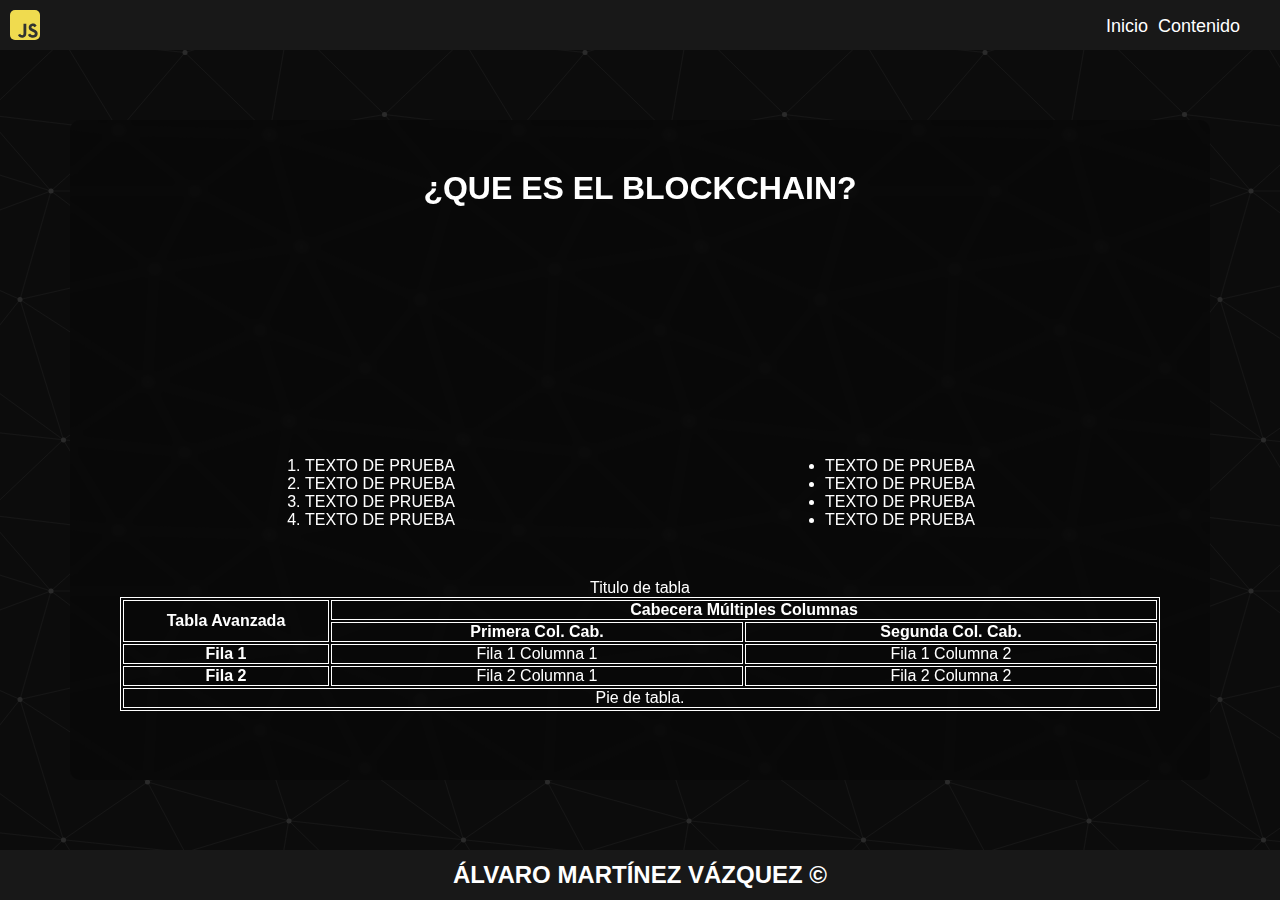
==== index.html @ fd3960a7 "initial commit" ====
<!DOCTYPE html>
<html lang="en">

<head>
  <meta charset="UTF-8" />
  <meta name="viewaort" content="width=device-width, initial-scale=1.0" />
  <title>Web &Aacute;lvaro</title>

  <link rel="stylesheet" href="assets/styles/header.css" />
  <link rel="stylesheet" href="assets/styles/globals.css" />
  <link rel="stylesheet" href="assets/styles/footer.css" />
  <link rel="stylesheet" href="assets/styles/background.css">
  <link rel="stylesheet" href="https://cdnjs.cloudflare.com/ajax/libs/font-awesome/6.2.1/css/all.min.css"
    integrity="sha512-MV7K8+y+gLIBoVD59lQIYicR65iaqukzvf/nwasF0nqhPay5w/9lJmVM2hMDcnK1OnMGCdVK+iQrJ7lzPJQd1w=="
    crossorigin="anonymous" referrerpolicy="no-referrer" />
  <link href="https://fonts.cdnfonts.com/css/cascadia-code" rel="stylesheet">

  <script src="assets/js/header.js"></script>
  <script src="assets/js/index.js"></script>
</head>

<body>
  <header class="header">
    <div id="svg-container">
      <svg xmlns="http://www.w3.org/2000/svg" viewBox="0 0 1052 1052">
        <path fill="#f0db4f" d="M0 0h1052v1052H0z" />
        <path
          d="M965.9 801.1c-7.7-48-39-88.3-131.7-125.9-32.2-14.8-68.1-25.399-78.8-49.8-3.8-14.2-4.3-22.2-1.9-30.8 6.9-27.9 40.2-36.6 66.6-28.6 17 5.7 33.1 18.801 42.8 39.7 45.4-29.399 45.3-29.2 77-49.399-11.6-18-17.8-26.301-25.4-34-27.3-30.5-64.5-46.2-124-45-10.3 1.3-20.699 2.699-31 4-29.699 7.5-58 23.1-74.6 44-49.8 56.5-35.6 155.399 25 196.1 59.7 44.8 147.4 55 158.6 96.9 10.9 51.3-37.699 67.899-86 62-35.6-7.4-55.399-25.5-76.8-58.4-39.399 22.8-39.399 22.8-79.899 46.1 9.6 21 19.699 30.5 35.8 48.7 76.2 77.3 266.899 73.5 301.1-43.5 1.399-4.001 10.6-30.801 3.199-72.101zm-394-317.6h-98.4c0 85-.399 169.4-.399 254.4 0 54.1 2.8 103.7-6 118.9-14.4 29.899-51.7 26.2-68.7 20.399-17.3-8.5-26.1-20.6-36.3-37.699-2.8-4.9-4.9-8.7-5.601-9-26.699 16.3-53.3 32.699-80 49 13.301 27.3 32.9 51 58 66.399 37.5 22.5 87.9 29.4 140.601 17.3 34.3-10 63.899-30.699 79.399-62.199 22.4-41.3 17.6-91.3 17.4-146.6.5-90.2 0-180.4 0-270.9z"
          fill="#323330" />
      </svg>
    </div>
    <div class="header-menu no-extras">
      <div>
        <a href="index.html">Inicio</a>
      </div>
      <div>
        <a href="contenido.html">Contenido</a>
      </div>
      <div>
        <a href="registro.html"><i class="fa-solid fa-user-plus"></i></a>
      </div>
    </div>

    <div class="header-menu extras" id="header-menu-extras">
      <div>
        <a href="index.html?extras=true">Inicio</a>
      </div>
      <div>
        <a href="contenido.html?extras=true">Contenido</a>
      </div>
      <div>
        <a href="extras.html?extras=true">Extras</a>
      </div>
      <div>
        <a href="registro.html"><i class="fa-solid fa-right-from-bracket"></i></a>
      </div>
    </div>

    <i class="fa-solid fa-bars" id="mobile-menu-btn"></i>
    <i class="fa-solid fa-xmark" id="mobile-menu-close-btn"></i>

    <div class="mobile-menu" id="mobile-menu">
      <div class="mobile-header-menu no-extras">
        <div>
          <a href="index.html">Inicio</a>
        </div>
        <div>
          <a href="contenido.html">Contenido</a>
        </div>
        <div>
          <a href="registro.html"><i class="fa-solid fa-user-plus"></i></a>
        </div>
        </ul>
      </div>

      <div class="mobile-header-menu extras">
        <div>
          <a href="index.html?extras=true">Inicio</a>
        </div>
        <div>
          <a href="contenido.html?extras=true">Contenido</a>
        </div>
        <div>
          <a href="extras.html?extras=true">Extras</a>
        </div>
        <div>
          <a href="registro.html"><i class="fa-solid fa-right-from-bracket"></i></a>
        </div>
        </ul>
      </div>
  </header>
  <section id="app">
    <div id="video-container">
      <h1>¿QUE ES EL BLOCKCHAIN?</h1>
      <video autoplay muted src="assets/vid/video-1.mp4"></video>
      <div id="container-list">
        <ol>
          <li>TEXTO DE PRUEBA</li>
          <li>TEXTO DE PRUEBA</li>
          <li>TEXTO DE PRUEBA</li>
          <li>TEXTO DE PRUEBA</li>
        </ol>
        <ul>
          <li>TEXTO DE PRUEBA</li>
          <li>TEXTO DE PRUEBA</li>
          <li>TEXTO DE PRUEBA</li>
          <li>TEXTO DE PRUEBA</li>
        </ul>

      </div>
      <div id="container-table">
        <table>
          <caption>Titulo de tabla</caption>
          <colgroup>
            <col style="width: 20%"/>
            <col style="width: 40%"/>
            <col style="width: 40%"/>
          </colgroup>
          <thead>
            <tr>
              <th rowspan="2">Tabla Avanzada</th>
              <th colspan="2">Cabecera Múltiples Columnas</th>
            </tr>
            <tr>
              <th>Primera Col. Cab.</th>
              <th>Segunda Col. Cab.</th>
            </tr>
          </thead>
          <tfoot>
            <tr>
              <td colspan="3">Pie de tabla.</td>
            </tr>
          </tfoot>
          <tbody>
            <tr>
              <th>Fila 1</th>
              <td>Fila 1 Columna 1</td>
              <td>Fila 1 Columna 2</td>
            </tr>
            <tr>
              <th>Fila 2</th>
              <td>Fila 2 Columna 1</td>
              <td>Fila 2 Columna 2</td>
            </tr>
          </tbody>
        </table>
      </div>
    </div>
  </section>
  <footer class="footer">
    <h1>&Aacute;LVARO MART&Iacute;NEZ V&Aacute;ZQUEZ &#169;</h1>
  </footer>
</body>

</html>
---- assets/styles/header.css ----
.header {
  height: 50px;
  width: 100%;
  background-color: rgb(24, 24, 24);
  display: flex;
  align-items: center;
  position: fixed;
  padding: 0 10px;
  z-index: 10;
}

#svg-container {
  flex: 1;
  cursor: default;
  height: 100%;
  border-radius: 5px;
  padding: 10px 0;
}

#svg-container>svg {
  flex: 1;
  cursor: default;
  height: 100%;
  border-radius: 5px;
}


.header-menu {
  display: flex;
  list-style: none;
  color: white;
  gap: 10px;
  margin-right: 20px;
  font-size: 18px;
  height: 100%;
  align-items: center;
}

.header-menu>div {
  cursor: pointer;
  transition: border-top 200ms ease-in-out;
  border-top: 2px solid transparent;
  height: 100%;
  display: flex;
  align-items: center;
}

.header-menu>div:hover {
  border-top: 2px greenyellow solid;
}

.header-menu>div>a {
  height: 100%;
  display: flex;
  align-items: center;
}

div.extras {
  display: none;
}

#mobile-menu-btn {
  display: none;
  color: white;
  cursor: pointer;
}

#mobile-menu-close-btn {
  display: none;
  color: white;
  cursor: pointer;
}

.mobile-menu {
  display: none;
}

@media (max-width: 768px) {
  .header-menu {
    display: none;
  }

  .mobile-header-menu {
    display: flex;
    flex-direction: column;
    list-style: none;
    color: white;
    gap: 10px;
    font-size: 24px;
    align-items: center;
    width: 100%;
    margin-top: 20px;
    overflow: hidden;
  }

  .mobile-header-menu>div {
    border-right: 2px solid transparent;
    width: 100%;
    justify-content: center;
    transition: border-right 200ms ease-in-out;
  }

  .mobile-header-menu>div>a {
    width: 100%;
    display: flex;
    justify-content: center;
  }

  .mobile-header-menu>div:hover {
    border-right: 2px greenyellow solid;
    background-color: rgb(30, 30, 30);
  }

  #mobile-menu-btn {
    display: inline-block;
  }

  .mobile-menu {
    display: flex;
    position: fixed;
    right: 0;
    top: 50px;
    width: 0px;
    height: calc(100vh - 50px);
    background-color: rgb(24, 24, 24);
    z-index: 10;
    border-top: 1px white solid;
  }
}
---- assets/styles/globals.css ----
* {
  padding: 0;
  margin: 0;
  box-sizing: border-box;
  font-family: 'Cascadia Code', sans-serif;
}

body {
  height: 100vh;
  width: 100%;
}

a {
  color: inherit;
  text-decoration: none;
}

#app {
  min-width: 100%;
  background-color: rgb(15, 15, 15);
  min-height: calc(100% - 50px);
  width: 100%;
  color: white;
  padding: 70px 20px 20px 20px;
  display: flex;
  background-color: #0C0C0C;
  background-image: url("data:image/svg+xml,%3Csvg xmlns='http://www.w3.org/2000/svg' width='400' height='400' viewBox='0 0 800 800'%3E%3Cg fill='none' stroke='%23212121' stroke-width='1'%3E%3Cpath d='M769 229L1037 260.9M927 880L731 737 520 660 309 538 40 599 295 764 126.5 879.5 40 599-197 493 102 382-31 229 126.5 79.5-69-63'/%3E%3Cpath d='M-31 229L237 261 390 382 603 493 308.5 537.5 101.5 381.5M370 905L295 764'/%3E%3Cpath d='M520 660L578 842 731 737 840 599 603 493 520 660 295 764 309 538 390 382 539 269 769 229 577.5 41.5 370 105 295 -36 126.5 79.5 237 261 102 382 40 599 -69 737 127 880'/%3E%3Cpath d='M520-140L578.5 42.5 731-63M603 493L539 269 237 261 370 105M902 382L539 269M390 382L102 382'/%3E%3Cpath d='M-222 42L126.5 79.5 370 105 539 269 577.5 41.5 927 80 769 229 902 382 603 493 731 737M295-36L577.5 41.5M578 842L295 764M40-201L127 80M102 382L-261 269'/%3E%3C/g%3E%3Cg fill='%232A2A2A'%3E%3Ccircle cx='769' cy='229' r='5'/%3E%3Ccircle cx='539' cy='269' r='5'/%3E%3Ccircle cx='603' cy='493' r='5'/%3E%3Ccircle cx='731' cy='737' r='5'/%3E%3Ccircle cx='520' cy='660' r='5'/%3E%3Ccircle cx='309' cy='538' r='5'/%3E%3Ccircle cx='295' cy='764' r='5'/%3E%3Ccircle cx='40' cy='599' r='5'/%3E%3Ccircle cx='102' cy='382' r='5'/%3E%3Ccircle cx='127' cy='80' r='5'/%3E%3Ccircle cx='370' cy='105' r='5'/%3E%3Ccircle cx='578' cy='42' r='5'/%3E%3Ccircle cx='237' cy='261' r='5'/%3E%3Ccircle cx='390' cy='382' r='5'/%3E%3C/g%3E%3C/svg%3E");
}

#video-container {
  display: flex;
  flex-direction: column;
  text-align: center;
  gap: 50px;

  background-color: aliceblue;
  margin: 50px;
  width: 100%;
  padding: 50px;
  background-color: rgb(0, 0, 0, 0.3);
  border-radius: 10px;
  backdrop-filter: blur(5px);
}

#video-container>video {
  max-height: calc(100vh - 420px);
  width: 100%
}

#container-list{
  display: grid;
  justify-items: center;
  grid-template-columns: repeat(2, 1fr);

}

#container-table{
  display: grid;
  justify-items: center;
}

#container-table>table{
  border: 1px solid white;
  width: 100%;
}

#container-table>table tr, #container-table>table td, #container-table>table th{
  border: 1px solid white;
}

body.swal2-height-auto {
  height: 100vh !important;
}
---- assets/styles/footer.css ----
.footer {
  height: 50px;
  background-color: rgb(24, 24, 24);
  display: flex;
  justify-content: center;
  color: white;
  align-items: center;
  font-size: 12px;
  position: relative;
  z-index: 10;
}

@media (max-width: 768px) {
  .footer>h1 {
    font-size: 20px;
  }
}
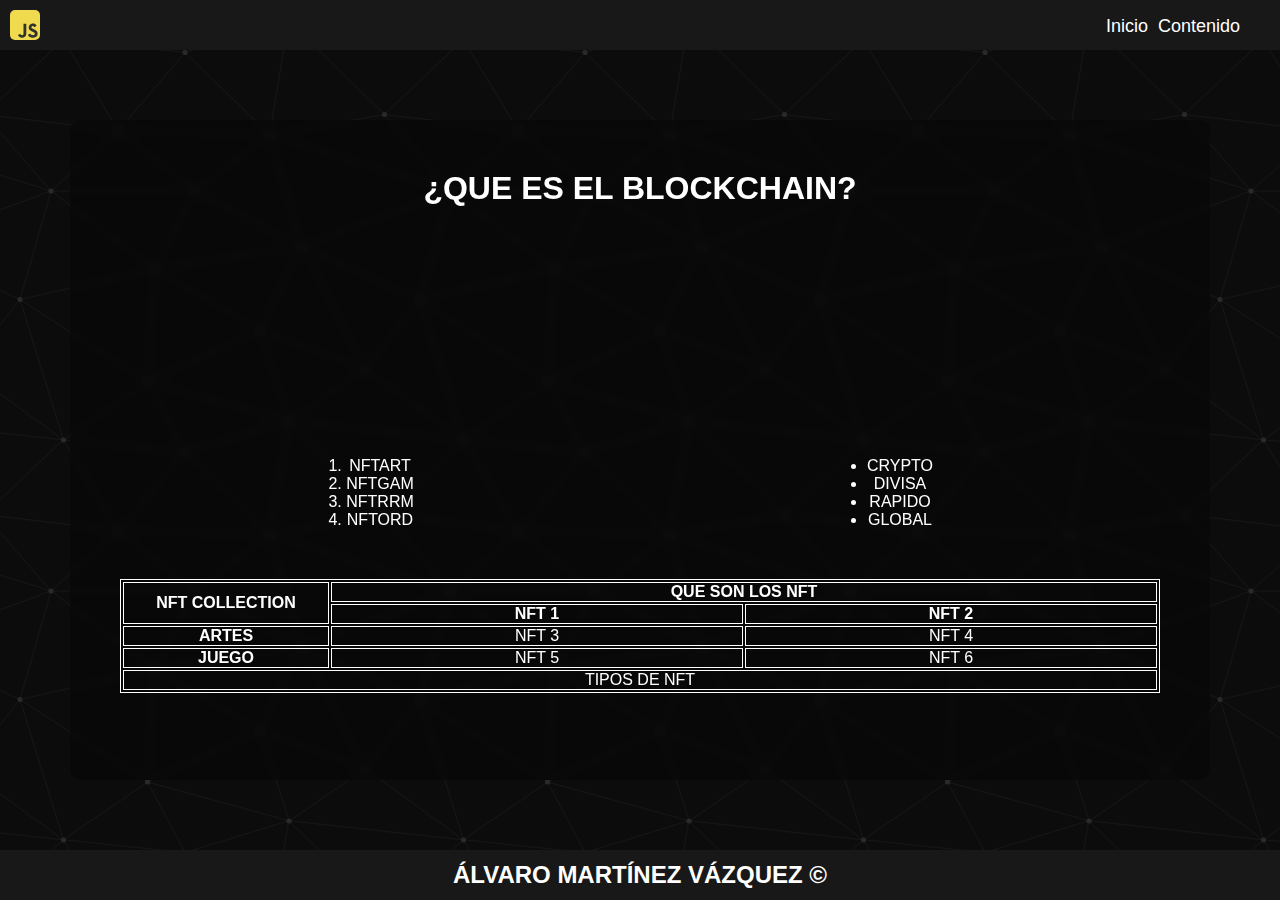
==== commit d664ce3f: "ULTIMOS CAMBIOS SUBIDOS" ====
--- a/index.html
+++ b/index.html
@@ -95,22 +95,21 @@
       <video autoplay muted src="assets/vid/video-1.mp4"></video>
       <div id="container-list">
         <ol>
-          <li>TEXTO DE PRUEBA</li>
-          <li>TEXTO DE PRUEBA</li>
-          <li>TEXTO DE PRUEBA</li>
-          <li>TEXTO DE PRUEBA</li>
+          <li>NFTART</li>
+          <li>NFTGAM</li>
+          <li>NFTRRM</li>
+          <li>NFTORD</li>
         </ol>
         <ul>
-          <li>TEXTO DE PRUEBA</li>
-          <li>TEXTO DE PRUEBA</li>
-          <li>TEXTO DE PRUEBA</li>
-          <li>TEXTO DE PRUEBA</li>
+          <li>CRYPTO</li>
+          <li>DIVISA</li>
+          <li>RAPIDO</li>
+          <li>GLOBAL</li>
         </ul>
 
       </div>
       <div id="container-table">
         <table>
-          <caption>Titulo de tabla</caption>
           <colgroup>
             <col style="width: 20%"/>
             <col style="width: 40%"/>
@@ -118,29 +117,29 @@
           </colgroup>
           <thead>
             <tr>
-              <th rowspan="2">Tabla Avanzada</th>
-              <th colspan="2">Cabecera Múltiples Columnas</th>
+              <th rowspan="2">NFT COLLECTION</th>
+              <th colspan="2">QUE SON LOS NFT</th>
             </tr>
             <tr>
-              <th>Primera Col. Cab.</th>
-              <th>Segunda Col. Cab.</th>
+              <th>NFT 1</th>
+              <th>NFT 2</th>
             </tr>
           </thead>
           <tfoot>
             <tr>
-              <td colspan="3">Pie de tabla.</td>
+              <td colspan="3">TIPOS DE NFT</td>
             </tr>
           </tfoot>
           <tbody>
             <tr>
-              <th>Fila 1</th>
-              <td>Fila 1 Columna 1</td>
-              <td>Fila 1 Columna 2</td>
+              <th>ARTES</th>
+              <td>NFT 3</td>
+              <td>NFT 4</td>
             </tr>
             <tr>
-              <th>Fila 2</th>
-              <td>Fila 2 Columna 1</td>
-              <td>Fila 2 Columna 2</td>
+              <th>JUEGO</th>
+              <td>NFT 5</td>
+              <td>NFT 6</td>
             </tr>
           </tbody>
         </table>
--- a/assets/styles/header.css
+++ b/assets/styles/header.css
@@ -75,7 +75,7 @@
   display: none;
 }
 
-@media (max-width: 768px) {
+@media (max-width: 980px) and (min-width: 0px) {
   .header-menu {
     display: none;
   }
--- a/assets/styles/footer.css
+++ b/assets/styles/footer.css
@@ -10,7 +10,7 @@
   z-index: 10;
 }
 
-@media (max-width: 768px) {
+@media (max-width: 980px) and (min-width: 0px)  {
   .footer>h1 {
     font-size: 20px;
   }
